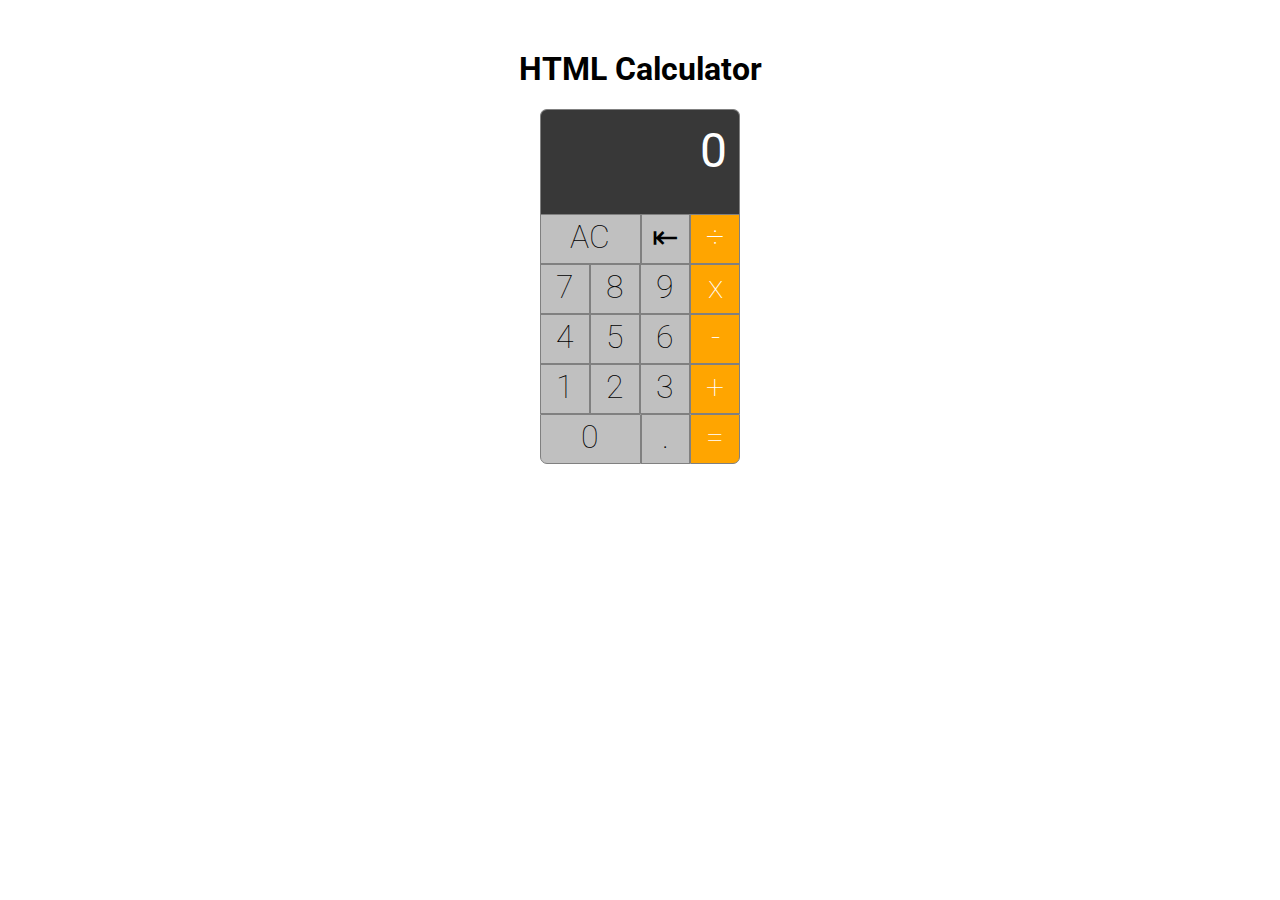
==== Week1/homework/calculator/index.html @ 5d130cd5 "finished project for homework week1" ====
<!DOCTYPE html>
<html lang="en">
<head>
    <meta charset="UTF-8">
    <meta name="viewport" content="width=device-width, initial-scale=1.0">
    <meta http-equiv="X-UA-Compatible" content="ie=edge">
    <link rel="stylesheet" href="style.css">
    <title>calculator</title>
</head>
<body>
<h1>HTML Calculator</h1>
<div id= "calc-parent">
        <div class = "row">
            <div class="column" id="calc-display-val">0</div>

        </div>
        <div class = "row">
            <div class="calc-btn column" id="calc-clear">AC</div>
            <div class="calc-btn column" id="calc-backspace">&#8676;</div>
            <div class= " calc-btn calc-btn-operator column" id= "calc-divide">&#247;</div>
        </div>
        <div class = "row">
            <div class= "calc-btn calc-btn-num column" id="calc-seven">7</div>
            <div class= "calc-btn calc-btn-num column" id="calc-eight">8</div>
            <div class= "calc-btn calc-btn-num column" id="calc-nine">9</div>
            <div class= " calc-btn calc-btn-operator column" id= "calc-multiply">x</div>
        </div>
        <div class = "row">
            <div class= "calc-btn calc-btn-num column" id="calc-four">4</div>
            <div class= "calc-btn calc-btn-num column" id="calc-five">5</div>
            <div class= "calc-btn calc-btn-num column" id="calc-six">6</div>
            <div class= " calc-btn calc-btn-operator column" id= "calc-minus">-</div>

        </div>
        <div class = "row">
            <div class= "calc-btn calc-btn-num column" id="calc-one">1</div>
            <div class= "calc-btn calc-btn-num column" id="calc-two">2</div>
            <div class= "calc-btn calc-btn-num column" id="calc-three">3</div>
            <div class= " calc-btn calc-btn-operator column" id= "calc-plus">+</div>

        </div>
        <div class = "row">
            <div class= "calc-btn calc-btn-num column" id="calc-zero">0</div>
            <div class= "calc-btn  column" id="calc-decimal">.</div>
            <div class= " calc-btn calc-btn-operator column" id= "calc-equals">=</div>


        </div>

</div>








    <script src="java.js"></script>
</body>
</html>
---- Week1/homework/calculator/style.css ----
@import url('https://fonts.googleapis.com/css?family=Roboto&display=swap');

body{
    font-family: 'Roboto', sans-serif;
    -webkit-touch-callout: none; /* iOS Safari */
    -webkit-user-select: none; /* Safari */
     -khtml-user-select: none; /* Konqueror HTML */
       -moz-user-select: none; /* Old versions of Firefox */
        -ms-user-select: none; /* Internet Explorer/Edge */
            user-select: none; /* Non-prefixed version, currently
                                  supported by Chrome, Opera and Firefox */
}

.calc-btn{
    background-color:silver;
    color:black;
    width:25px;
    height: 45px;
    border:1px solid gray;
    text-align: center;
    cursor: pointer;
    font-size: 32px;
    font-weight: 100;
    padding-top: 3px;
    
}
.calc-btn:hover{
    background-color: orange;
}
.row{
    display:table;
    table-layout: fixed;
    width:200px;

}
.column{
    display:table-cell ;
}
#calc-zero{
    width:52.66666667px;
    border-radius: 0 0 0 7px;
}
#calc-clear{
    width:52.66666667px;  
}
#calc-display-val{
    height: 80px;
    color: white;
    text-align: right;
    border-left:1px solid gray;
    border-right:1px solid gray;
    border-top:1px solid gray;
    font-size:48px;
    background-color: #383838;
    overflow: hidden;
    white-space: nowrap;
    padding:12px;
    border-radius: 7px 7px 0 0 ;
}

.calc-btn-operator{
    background-color: orange;
    color:white;

}

h1{
    text-align: center;
    margin-top:50px;
}
#calc-equals {
    border-radius: 0 0 7px 0;
}
#calc-parent{
    margin-left: calc(50% - 100px);
}
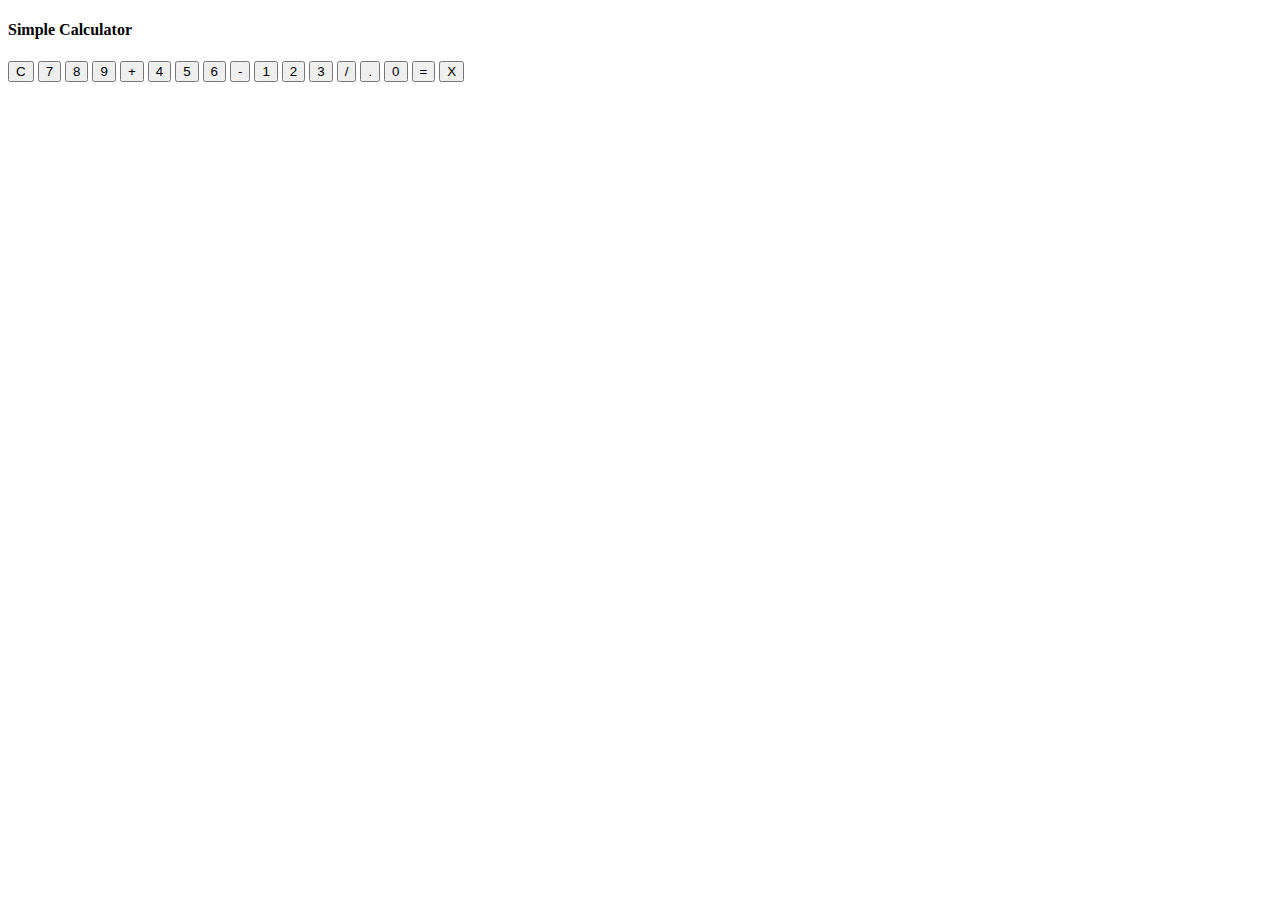
==== commit a20eeac4: "Merge branch 'George-Mouzakis' of https://github.com/GMouzakis/JavaScript1 into George-Mouzakis Bran" ====
--- a/Week1/homework/calculator/index.html
+++ b/Week1/homework/calculator/index.html
@@ -1,61 +1,53 @@
-<!DOCTYPE html>
-<html lang="en">
-<head>
-    <meta charset="UTF-8">
-    <meta name="viewport" content="width=device-width, initial-scale=1.0">
-    <meta http-equiv="X-UA-Compatible" content="ie=edge">
-    <link rel="stylesheet" href="style.css">
-    <title>calculator</title>
-</head>
-<body>
-<h1>HTML Calculator</h1>
-<div id= "calc-parent">
-        <div class = "row">
-            <div class="column" id="calc-display-val">0</div>
-
-        </div>
-        <div class = "row">
-            <div class="calc-btn column" id="calc-clear">AC</div>
-            <div class="calc-btn column" id="calc-backspace">&#8676;</div>
-            <div class= " calc-btn calc-btn-operator column" id= "calc-divide">&#247;</div>
-        </div>
-        <div class = "row">
-            <div class= "calc-btn calc-btn-num column" id="calc-seven">7</div>
-            <div class= "calc-btn calc-btn-num column" id="calc-eight">8</div>
-            <div class= "calc-btn calc-btn-num column" id="calc-nine">9</div>
-            <div class= " calc-btn calc-btn-operator column" id= "calc-multiply">x</div>
-        </div>
-        <div class = "row">
-            <div class= "calc-btn calc-btn-num column" id="calc-four">4</div>
-            <div class= "calc-btn calc-btn-num column" id="calc-five">5</div>
-            <div class= "calc-btn calc-btn-num column" id="calc-six">6</div>
-            <div class= " calc-btn calc-btn-operator column" id= "calc-minus">-</div>
-
-        </div>
-        <div class = "row">
-            <div class= "calc-btn calc-btn-num column" id="calc-one">1</div>
-            <div class= "calc-btn calc-btn-num column" id="calc-two">2</div>
-            <div class= "calc-btn calc-btn-num column" id="calc-three">3</div>
-            <div class= " calc-btn calc-btn-operator column" id= "calc-plus">+</div>
-
-        </div>
-        <div class = "row">
-            <div class= "calc-btn calc-btn-num column" id="calc-zero">0</div>
-            <div class= "calc-btn  column" id="calc-decimal">.</div>
-            <div class= " calc-btn calc-btn-operator column" id= "calc-equals">=</div>
-
-
-        </div>
-
-</div>
-
-
-
-
-
-
-
-
-    <script src="java.js"></script>
-</body>
+<!DOCTYPE html>
+
+<html>
+    <head>
+        <meta charset="utf-8">
+        <meta name="viewport" content="initial-scale=1.0, maximum-scale=1.0, width=device-width, user-scalable=true" />
+        <title>Simple Calculator</title>
+        <meta name="description" content="A simple calculator made by Georgios Mouzakis for JS week1 homework.">
+        <link rel="stylesheet" href="main.css">
+        <script type="text/javascript" src="main.js"></script>
+    </head>
+    
+    <body>
+        <div class="container">
+            <h4>Simple Calculator</h4>
+            <tr>
+                <td colspan="5"><div id="display-container"><div id="display1"><small><small><span></span></small></small></div><div id="h1"><small><small><span></span></small></small></div></div></td>
+            </tr>
+            
+            <tr>
+                <td><button id="c" class="top" onclick='getElementById("h1").innerHTML = c("")'>C</button></td>
+            </tr>
+            
+            <tr>
+                <td><button onclick='getElementById("h1").innerHTML = digit("7")'>7</button></td>
+                <td><button onclick='getElementById("h1").innerHTML = digit("8")'>8</button></td>
+                <td><button onclick='getElementById("h1").innerHTML = digit("9")'>9</button></td>
+                <td><button onclick='getElementById("h1").innerHTML = operators("+")'>+</button></td>
+            </tr>
+
+            <tr>
+                <td><button onclick='getElementById("h1").innerHTML = digit("4")'>4</button></td>
+                <td><button onclick='getElementById("h1").innerHTML = digit("5")'>5</button></td>
+                <td><button onclick='getElementById("h1").innerHTML = digit("6")'>6</button></td>
+                <td><button onclick='getElementById("h1").innerHTML = operators("-")'>-</button></td>
+            </tr>
+
+            <tr>
+                <td><button onclick='getElementById("h1").innerHTML = digit("1")'>1</button></td>
+                <td><button onclick='getElementById("h1").innerHTML = digit("2")'>2</button></td>
+                <td><button onclick='getElementById("h1").innerHTML = digit("3")'>3</button></td>
+                <td><button onclick='getElementById("h1").innerHTML = operators("/")'>/</button></td>
+            </tr>
+
+            <tr>
+                <td><button onclick='getElementById("h1").innerHTML = dot(".")'>.</button></td>
+                <td><button onclick='getElementById("h1").innerHTML = digit("0")'>0</button></td>
+                <td><button onclick='getElementById("h1").innerHTML = equal()'>=</button></td>
+                <td><button onclick='getElementById("h1").innerHTML = operators("*")'>X</button></td>
+            </tr>
+        </div>
+    </body>
 </html>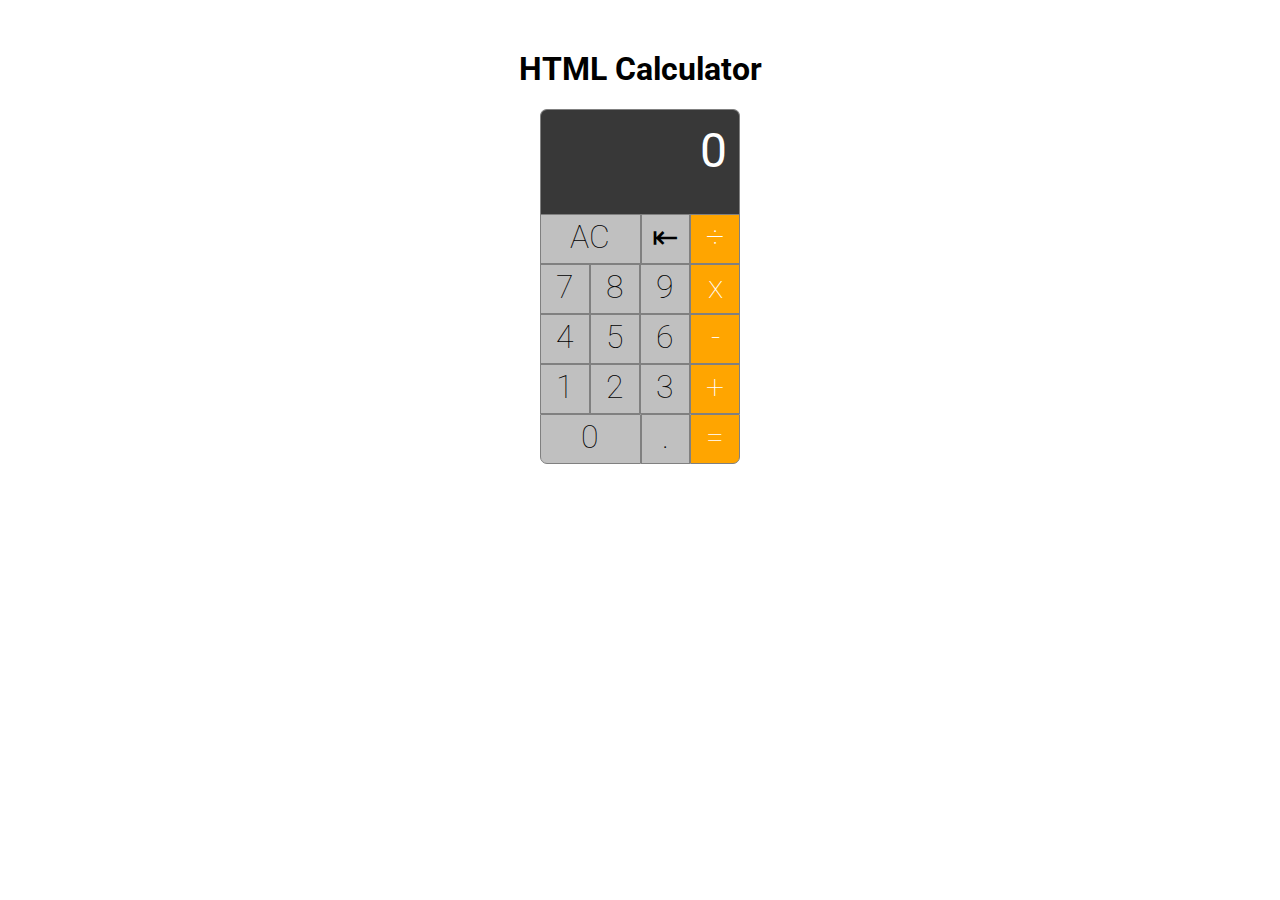
==== commit e14df4ff: "Merge pull request #8 from Manolispro/master" ====
--- a/Week1/homework/calculator/index.html
+++ b/Week1/homework/calculator/index.html
@@ -1,53 +1,61 @@
-<!DOCTYPE html>
-
-<html>
-    <head>
-        <meta charset="utf-8">
-        <meta name="viewport" content="initial-scale=1.0, maximum-scale=1.0, width=device-width, user-scalable=true" />
-        <title>Simple Calculator</title>
-        <meta name="description" content="A simple calculator made by Georgios Mouzakis for JS week1 homework.">
-        <link rel="stylesheet" href="main.css">
-        <script type="text/javascript" src="main.js"></script>
-    </head>
-    
-    <body>
-        <div class="container">
-            <h4>Simple Calculator</h4>
-            <tr>
-                <td colspan="5"><div id="display-container"><div id="display1"><small><small><span></span></small></small></div><div id="h1"><small><small><span></span></small></small></div></div></td>
-            </tr>
-            
-            <tr>
-                <td><button id="c" class="top" onclick='getElementById("h1").innerHTML = c("")'>C</button></td>
-            </tr>
-            
-            <tr>
-                <td><button onclick='getElementById("h1").innerHTML = digit("7")'>7</button></td>
-                <td><button onclick='getElementById("h1").innerHTML = digit("8")'>8</button></td>
-                <td><button onclick='getElementById("h1").innerHTML = digit("9")'>9</button></td>
-                <td><button onclick='getElementById("h1").innerHTML = operators("+")'>+</button></td>
-            </tr>
-
-            <tr>
-                <td><button onclick='getElementById("h1").innerHTML = digit("4")'>4</button></td>
-                <td><button onclick='getElementById("h1").innerHTML = digit("5")'>5</button></td>
-                <td><button onclick='getElementById("h1").innerHTML = digit("6")'>6</button></td>
-                <td><button onclick='getElementById("h1").innerHTML = operators("-")'>-</button></td>
-            </tr>
-
-            <tr>
-                <td><button onclick='getElementById("h1").innerHTML = digit("1")'>1</button></td>
-                <td><button onclick='getElementById("h1").innerHTML = digit("2")'>2</button></td>
-                <td><button onclick='getElementById("h1").innerHTML = digit("3")'>3</button></td>
-                <td><button onclick='getElementById("h1").innerHTML = operators("/")'>/</button></td>
-            </tr>
-
-            <tr>
-                <td><button onclick='getElementById("h1").innerHTML = dot(".")'>.</button></td>
-                <td><button onclick='getElementById("h1").innerHTML = digit("0")'>0</button></td>
-                <td><button onclick='getElementById("h1").innerHTML = equal()'>=</button></td>
-                <td><button onclick='getElementById("h1").innerHTML = operators("*")'>X</button></td>
-            </tr>
-        </div>
-    </body>
+<!DOCTYPE html>
+<html lang="en">
+<head>
+    <meta charset="UTF-8">
+    <meta name="viewport" content="width=device-width, initial-scale=1.0">
+    <meta http-equiv="X-UA-Compatible" content="ie=edge">
+    <link rel="stylesheet" href="style.css">
+    <title>calculator</title>
+</head>
+<body>
+<h1>HTML Calculator</h1>
+<div id= "calc-parent">
+        <div class = "row">
+            <div class="column" id="calc-display-val">0</div>
+
+        </div>
+        <div class = "row">
+            <div class="calc-btn column" id="calc-clear">AC</div>
+            <div class="calc-btn column" id="calc-backspace">&#8676;</div>
+            <div class= " calc-btn calc-btn-operator column" id= "calc-divide">&#247;</div>
+        </div>
+        <div class = "row">
+            <div class= "calc-btn calc-btn-num column" id="calc-seven">7</div>
+            <div class= "calc-btn calc-btn-num column" id="calc-eight">8</div>
+            <div class= "calc-btn calc-btn-num column" id="calc-nine">9</div>
+            <div class= " calc-btn calc-btn-operator column" id= "calc-multiply">x</div>
+        </div>
+        <div class = "row">
+            <div class= "calc-btn calc-btn-num column" id="calc-four">4</div>
+            <div class= "calc-btn calc-btn-num column" id="calc-five">5</div>
+            <div class= "calc-btn calc-btn-num column" id="calc-six">6</div>
+            <div class= " calc-btn calc-btn-operator column" id= "calc-minus">-</div>
+
+        </div>
+        <div class = "row">
+            <div class= "calc-btn calc-btn-num column" id="calc-one">1</div>
+            <div class= "calc-btn calc-btn-num column" id="calc-two">2</div>
+            <div class= "calc-btn calc-btn-num column" id="calc-three">3</div>
+            <div class= " calc-btn calc-btn-operator column" id= "calc-plus">+</div>
+
+        </div>
+        <div class = "row">
+            <div class= "calc-btn calc-btn-num column" id="calc-zero">0</div>
+            <div class= "calc-btn  column" id="calc-decimal">.</div>
+            <div class= " calc-btn calc-btn-operator column" id= "calc-equals">=</div>
+
+
+        </div>
+
+</div>
+
+
+
+
+
+
+
+
+    <script src="java.js"></script>
+</body>
 </html>--- a/Week1/homework/calculator/style.css
+++ b/Week1/homework/calculator/style.css
@@ -0,0 +1,76 @@
+@import url('https://fonts.googleapis.com/css?family=Roboto&display=swap');
+
+body{
+    font-family: 'Roboto', sans-serif;
+    -webkit-touch-callout: none; /* iOS Safari */
+    -webkit-user-select: none; /* Safari */
+     -khtml-user-select: none; /* Konqueror HTML */
+       -moz-user-select: none; /* Old versions of Firefox */
+        -ms-user-select: none; /* Internet Explorer/Edge */
+            user-select: none; /* Non-prefixed version, currently
+                                  supported by Chrome, Opera and Firefox */
+}
+
+.calc-btn{
+    background-color:silver;
+    color:black;
+    width:25px;
+    height: 45px;
+    border:1px solid gray;
+    text-align: center;
+    cursor: pointer;
+    font-size: 32px;
+    font-weight: 100;
+    padding-top: 3px;
+    
+}
+.calc-btn:hover{
+    background-color: orange;
+}
+.row{
+    display:table;
+    table-layout: fixed;
+    width:200px;
+
+}
+.column{
+    display:table-cell ;
+}
+#calc-zero{
+    width:52.66666667px;
+    border-radius: 0 0 0 7px;
+}
+#calc-clear{
+    width:52.66666667px;  
+}
+#calc-display-val{
+    height: 80px;
+    color: white;
+    text-align: right;
+    border-left:1px solid gray;
+    border-right:1px solid gray;
+    border-top:1px solid gray;
+    font-size:48px;
+    background-color: #383838;
+    overflow: hidden;
+    white-space: nowrap;
+    padding:12px;
+    border-radius: 7px 7px 0 0 ;
+}
+
+.calc-btn-operator{
+    background-color: orange;
+    color:white;
+
+}
+
+h1{
+    text-align: center;
+    margin-top:50px;
+}
+#calc-equals {
+    border-radius: 0 0 7px 0;
+}
+#calc-parent{
+    margin-left: calc(50% - 100px);
+}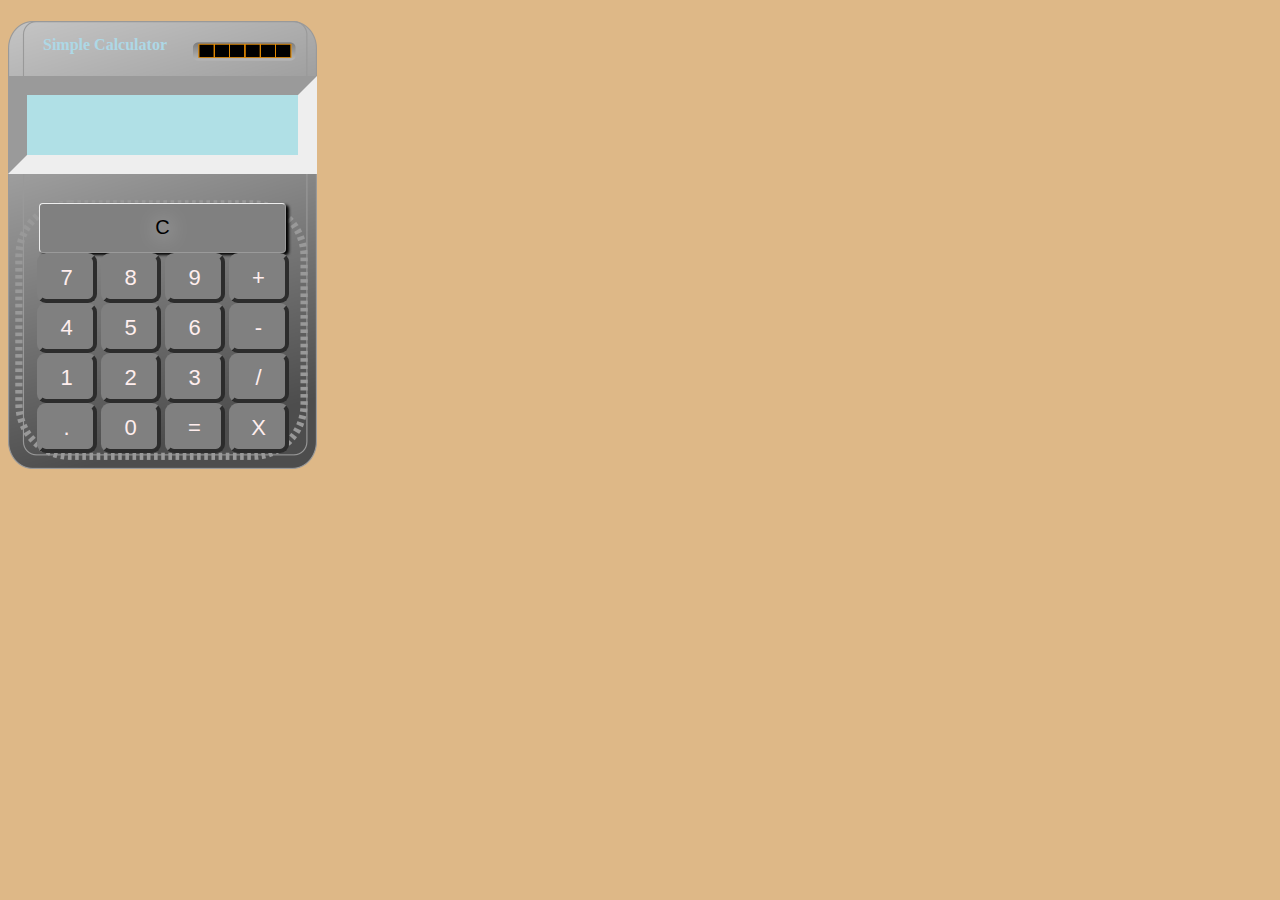
==== commit cfd236ab: "Merge d24ddcfcfcbcc1338364887abf19659bda5b7d58 into 850873b7f3eaafd73af14493e55b1de51bc34f1b" ====
--- a/Week1/homework/calculator/index.html
+++ b/Week1/homework/calculator/index.html
@@ -1,61 +1,53 @@
-<!DOCTYPE html>
-<html lang="en">
-<head>
-    <meta charset="UTF-8">
-    <meta name="viewport" content="width=device-width, initial-scale=1.0">
-    <meta http-equiv="X-UA-Compatible" content="ie=edge">
-    <link rel="stylesheet" href="style.css">
-    <title>calculator</title>
-</head>
-<body>
-<h1>HTML Calculator</h1>
-<div id= "calc-parent">
-        <div class = "row">
-            <div class="column" id="calc-display-val">0</div>
-
-        </div>
-        <div class = "row">
-            <div class="calc-btn column" id="calc-clear">AC</div>
-            <div class="calc-btn column" id="calc-backspace">&#8676;</div>
-            <div class= " calc-btn calc-btn-operator column" id= "calc-divide">&#247;</div>
-        </div>
-        <div class = "row">
-            <div class= "calc-btn calc-btn-num column" id="calc-seven">7</div>
-            <div class= "calc-btn calc-btn-num column" id="calc-eight">8</div>
-            <div class= "calc-btn calc-btn-num column" id="calc-nine">9</div>
-            <div class= " calc-btn calc-btn-operator column" id= "calc-multiply">x</div>
-        </div>
-        <div class = "row">
-            <div class= "calc-btn calc-btn-num column" id="calc-four">4</div>
-            <div class= "calc-btn calc-btn-num column" id="calc-five">5</div>
-            <div class= "calc-btn calc-btn-num column" id="calc-six">6</div>
-            <div class= " calc-btn calc-btn-operator column" id= "calc-minus">-</div>
-
-        </div>
-        <div class = "row">
-            <div class= "calc-btn calc-btn-num column" id="calc-one">1</div>
-            <div class= "calc-btn calc-btn-num column" id="calc-two">2</div>
-            <div class= "calc-btn calc-btn-num column" id="calc-three">3</div>
-            <div class= " calc-btn calc-btn-operator column" id= "calc-plus">+</div>
-
-        </div>
-        <div class = "row">
-            <div class= "calc-btn calc-btn-num column" id="calc-zero">0</div>
-            <div class= "calc-btn  column" id="calc-decimal">.</div>
-            <div class= " calc-btn calc-btn-operator column" id= "calc-equals">=</div>
-
-
-        </div>
-
-</div>
-
-
-
-
-
-
-
-
-    <script src="java.js"></script>
-</body>
+<!DOCTYPE html>
+
+<html>
+    <head>
+        <meta charset="utf-8">
+        <meta name="viewport" content="initial-scale=1.0, maximum-scale=1.0, width=device-width, user-scalable=true" />
+        <title>Simple Calculator</title>
+        <meta name="description" content="A simple calculator made by Georgios Mouzakis for JS week1 homework.">
+        <link rel="stylesheet" href="main.css">
+        <script type="text/javascript" src="main.js"></script>
+    </head>
+    
+    <body>
+        <div class="container">
+            <h4>Simple Calculator</h4>
+            <tr>
+                <td colspan="5"><div id="display-container"><div id="display1"><small><small><span></span></small></small></div><div id="h1"><small><small><span></span></small></small></div></div></td>
+            </tr>
+            
+            <tr>
+                <td><button id="c" class="top" onclick='getElementById("h1").innerHTML = c("")'>C</button></td>
+            </tr>
+            
+            <tr>
+                <td><button onclick='getElementById("h1").innerHTML = digit("7")'>7</button></td>
+                <td><button onclick='getElementById("h1").innerHTML = digit("8")'>8</button></td>
+                <td><button onclick='getElementById("h1").innerHTML = digit("9")'>9</button></td>
+                <td><button onclick='getElementById("h1").innerHTML = operators("+")'>+</button></td>
+            </tr>
+
+            <tr>
+                <td><button onclick='getElementById("h1").innerHTML = digit("4")'>4</button></td>
+                <td><button onclick='getElementById("h1").innerHTML = digit("5")'>5</button></td>
+                <td><button onclick='getElementById("h1").innerHTML = digit("6")'>6</button></td>
+                <td><button onclick='getElementById("h1").innerHTML = operators("-")'>-</button></td>
+            </tr>
+
+            <tr>
+                <td><button onclick='getElementById("h1").innerHTML = digit("1")'>1</button></td>
+                <td><button onclick='getElementById("h1").innerHTML = digit("2")'>2</button></td>
+                <td><button onclick='getElementById("h1").innerHTML = digit("3")'>3</button></td>
+                <td><button onclick='getElementById("h1").innerHTML = operators("/")'>/</button></td>
+            </tr>
+
+            <tr>
+                <td><button onclick='getElementById("h1").innerHTML = dot(".")'>.</button></td>
+                <td><button onclick='getElementById("h1").innerHTML = digit("0")'>0</button></td>
+                <td><button onclick='getElementById("h1").innerHTML = equal()'>=</button></td>
+                <td><button onclick='getElementById("h1").innerHTML = operators("*")'>X</button></td>
+            </tr>
+        </div>
+    </body>
 </html>--- a/Week1/homework/calculator/main.css
+++ b/Week1/homework/calculator/main.css
@@ -0,0 +1,88 @@
+body{
+    background-color: burlywood;
+}
+.container {
+    background-image: url(bkgd.png);
+    background-position: inherit;
+    background-repeat: no-repeat;
+    text-align: center;
+    width: 309px;
+    height: 500px;
+    padding:inherit;
+}
+
+h4 {
+    color: lightblue;
+    text-align: left;
+    padding-left: 35px;
+    padding-top: 15px;
+}
+
+button {
+    width: 60px; 
+    height: 50px; 
+    font-size: 22px;
+    background-color: gray;
+    color: #fee;
+    border: 4px gray outset;
+    border-radius: 9px;
+    cursor: pointer; 
+}
+
+.top {
+    height: 30px; 
+    background-color: li;
+    box-shadow: 3px 2px 3px black;
+    border-radius: 4px;
+    border: 1px  outset;
+    color: #bec;
+    text-shadow: 2px 2px 20px white;
+    font-size: 20px;
+}
+
+#c {
+    width: 80%;
+    height: 50px;
+    color: black;
+}
+
+button:active {
+    background-color: gray;
+    outline: 1px solid grey;
+    border: 3px gainsboro inset;
+}
+
+.top:hover{
+    box-shadow: inset 5px 5px 5px grey, inset -5px -5px 5px white;
+}
+
+button:hover{
+    background-color: gainsboro;
+}
+
+.top:active{
+    background-color: gainsboro;
+    outline: 1px solid gray;
+    border: 3px gainsboro inset;
+}
+#display-container {
+    border: 19px inset;
+    margin-bottom: 29px;   
+}
+
+#h1, #display1 {
+    width: inherit; 
+    height: 25px; 
+    background-color:powderblue; 
+    font-size: 20px;
+    font-family: serif;
+    font-weight: bold;
+    text-align: right;
+    overflow: hidden;
+    color: black;
+    text-shadow: 2px 2px 1px #9aa;
+}
+#display1 {
+    font-size: 16px;
+    padding-bottom: 10px; 
+}